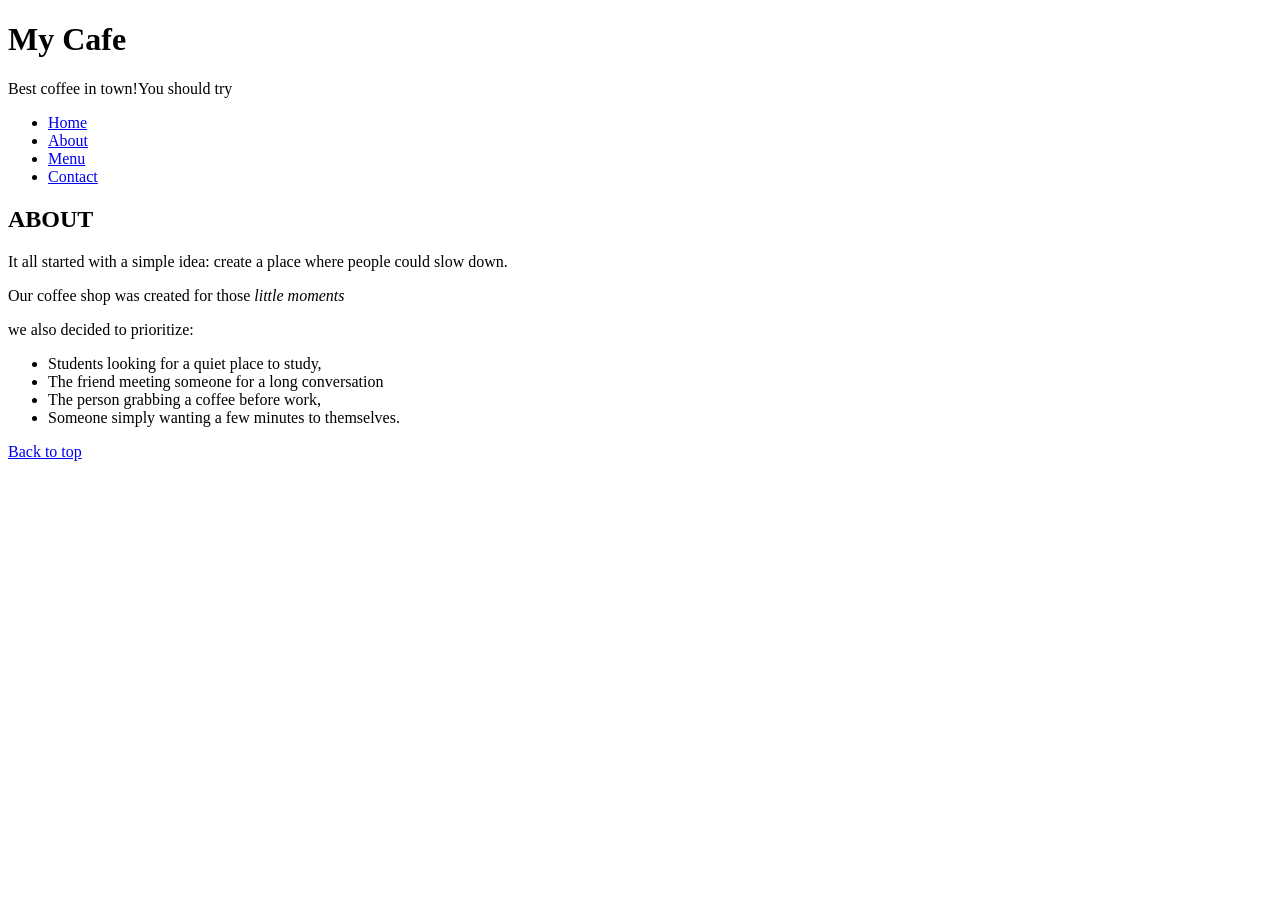
==== pages/about.html @ 2927df4a "Week 37 complete" ====
<!DOCTYPE html>
<html lang="en">
<head>
    <meta charset="UTF-8">
    <title>My Cafe</title>
</head>
<body id="top">
    <header>
        <h1>My Cafe</h1>
        <p>Best coffee in town!You should try</p>

        <nav>
            <ul>
              <li><a href="../index.html">Home</a></li>
                <li><a href="about.html">About</a></li>
                <li><a href="menu.html">Menu</a></li>
                <li><a href="information/contact.html">Contact</a></li>
            </ul>
        </nav>
        <section id="about">
        <h1>ABOUT</h1>
        <p>It all started with a simple idea: create a place where people could slow down.</p>
        <p>Our coffee shop was created for those <em>little moments </em></p>
        <p>we also decided to prioritize:
            <ul>
                <li>Students looking for a quiet place to study, </li>
                <li>The friend meeting someone for a long conversation</li>
                <li> The person grabbing a coffee before work, </li>
                <li>Someone simply wanting a few minutes to themselves.</li>

            </ul>
        </p>
        </section>

        <a href="#top">Back to top</a>
        
        </header>
        </body>
        </html>
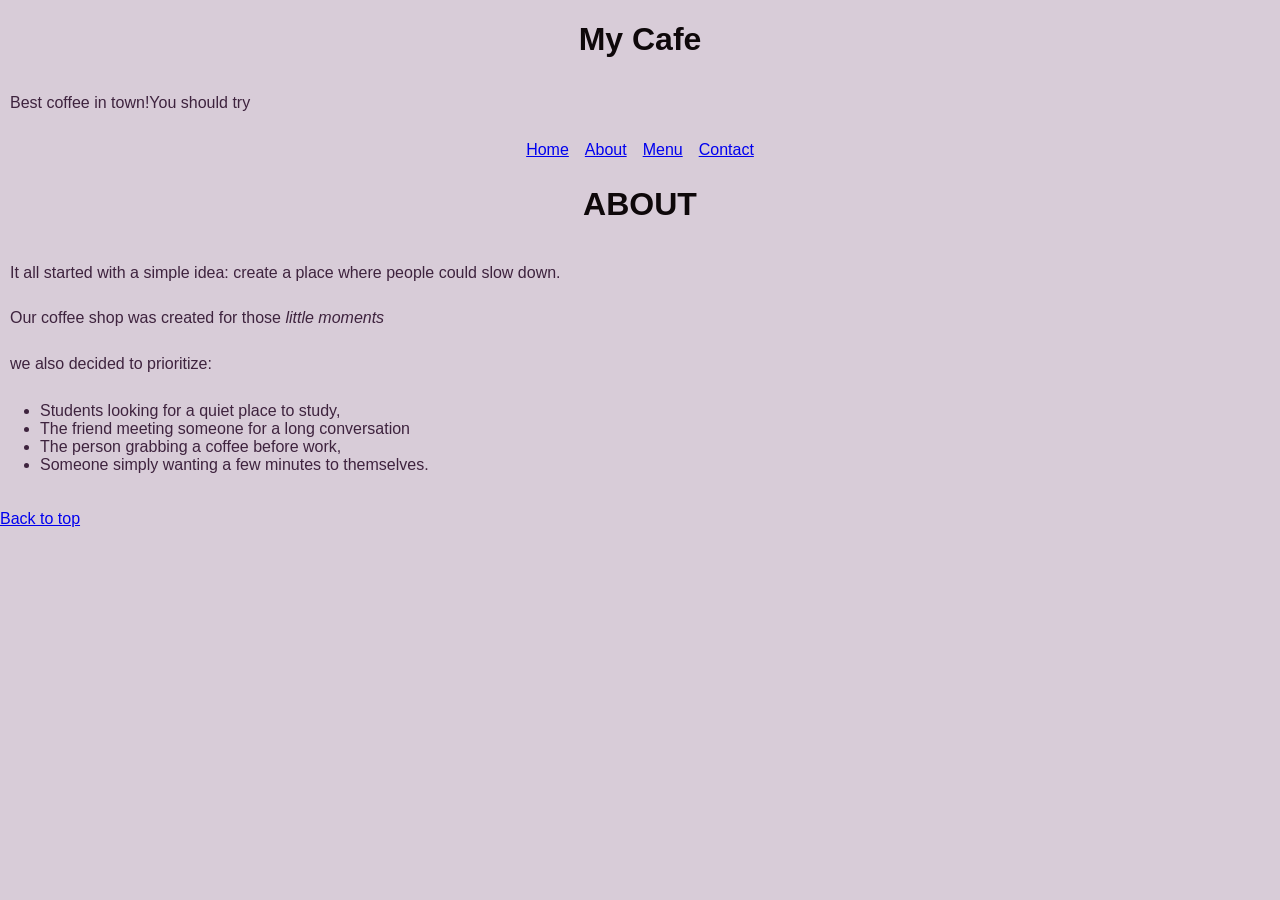
==== commit 49effe08: "Week 39 - inline styles" ====
--- a/pages/about.html
+++ b/pages/about.html
@@ -3,6 +3,7 @@
 <head>
     <meta charset="UTF-8">
     <title>My Cafe</title>
+   <link rel="stylesheet" href="../css/style.css">
 </head>
 <body id="top">
     <header>
--- a/css/style.css
+++ b/css/style.css
@@ -0,0 +1,45 @@
+ body{
+            background-color: rgb(216, 204, 216);
+            font-family: 'Franklin Gothic Medium', 'Arial Narrow', Arial, sans-serif;
+            font-display: italic;
+            color:rgb(62, 35, 62);
+            margin:auto;
+        }
+
+        h1, h2, h3{
+            text-decoration: dotted;
+            text-align: center;
+            color:rgb(124, 170, 183);
+        }
+        h1{
+            text-shadow: 0ch;
+            text-align: center;
+            color:rgb(14, 8, 10);
+            text-decoration: underline;
+            text-decoration: solid;
+            font-size:xx-large
+        }
+        p{
+            font-size:medium;
+            line-height: 1.6em;
+            padding:10px;
+            margin:auto;
+        }
+        img{
+            display:grid;
+            margin:20px auto;
+            border-color: rgb(131, 41, 16);
+            border-radius: 12px;
+            box-shadow:5px 5px 15px rgba(0,0,0,0.3);
+        }
+
+        nav ul {
+            list-style: none;
+            display: flex;
+            justify-content: center;
+            gap: 1rem;
+            padding: 0;
+        }
+        nav a:hover{
+            background-color: rgb(186, 29, 213);
+        }
